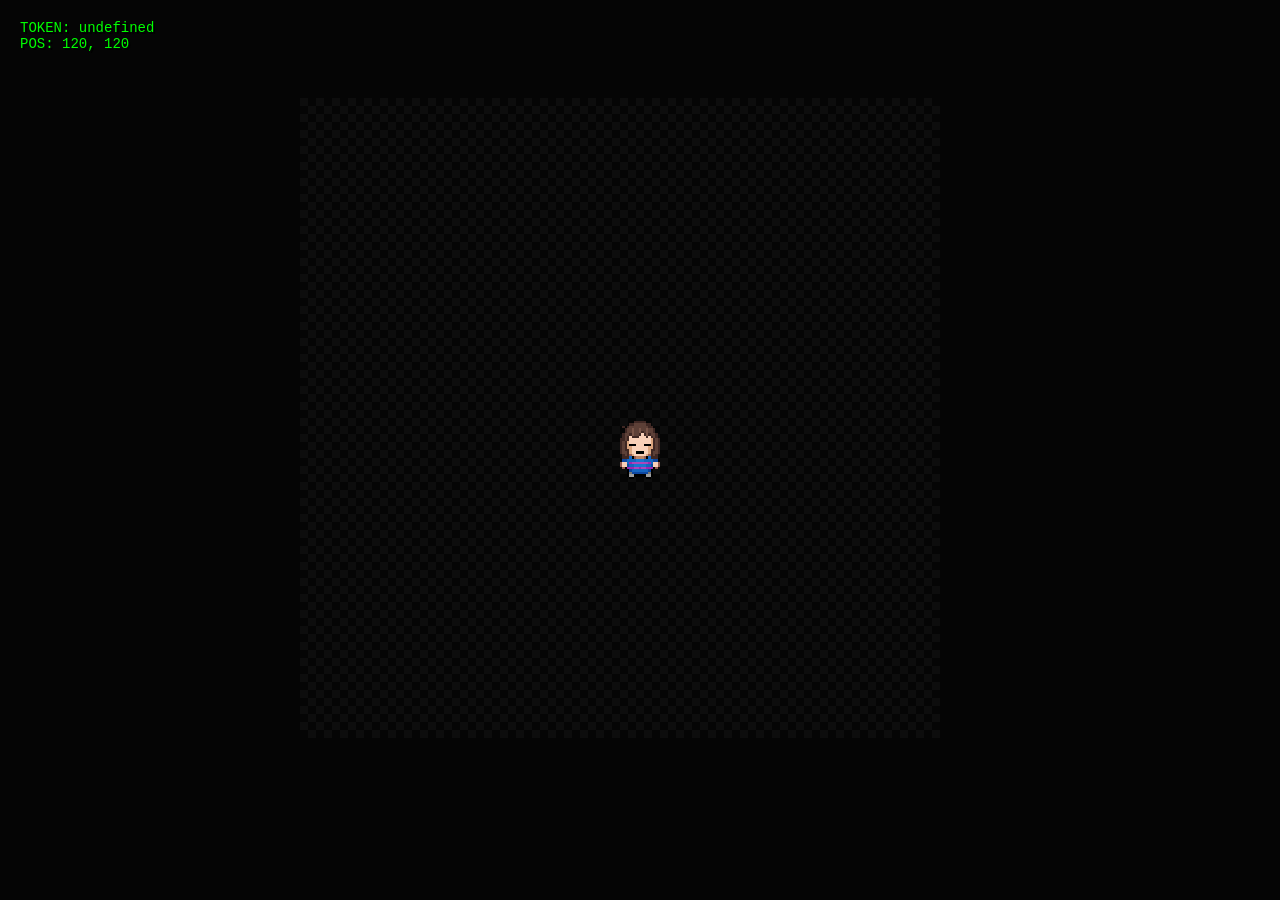
==== index.html @ 9149aaed "Initial commit (cleaned from temp files)" ====
<!DOCTYPE html>
<html lang="ru">
<head>
    <meta charset="UTF-8">
    <meta name="viewport" content="width=device-width, initial-scale=1.0, maximum-scale=1.0, user-scalable=no">
    <title>Наследники: Alpha</title>
    <link rel="stylesheet" href="style.css">
</head>
<body>
    <div id="ui-layer">
        <div id="hud">
            TOKEN: <span id="token-val"></span><br>
            POS: <span id="pos-val">0, 0</span>
        </div>
        <div id="interaction-prompt" class="hidden">Осторожно!!!</div>
        <div id="save-msg" class="hidden">СОХРАНЕНО</div>
    </div>
    <canvas id="gameCanvas"></canvas>

    <!-- Запуск игры как модуля -->
    <script type="module" src="js/main.js"></script>
</body>
</html>
---- style.css ----
body, html {
    margin: 0; padding: 0;
    width: 100%; height: 100%;
    overflow: hidden;
    background: #050505;
    font-family: 'Courier New', Courier, monospace;
}

canvas {
    display: block;
    image-rendering: -moz-crisp-edges;
    image-rendering: -webkit-crisp-edges;
    image-rendering: pixelated;
    image-rendering: crisp-edges;
}

#ui-layer {
    position: absolute;
    top: 0; left: 0;
    width: 100%; height: 100%;
    pointer-events: none;
    color: #0f0;
    padding: 20px;
    box-sizing: border-box;
    z-index: 10;
}

#hud { font-size: 14px; text-shadow: 2px 2px #000; }

#interaction-prompt {
    position: absolute;
    bottom: 20%;
    left: 50%;
    transform: translateX(-50%);
    background: rgba(0,0,0,0.8);
    padding: 10px 20px;
    border: 2px solid #0f0;
    font-weight: bold;
}

#save-msg {
    position: absolute;
    top: 20px; right: 20px;
    background: #004400;
    padding: 5px 10px;
}

.hidden { display: none !important; }
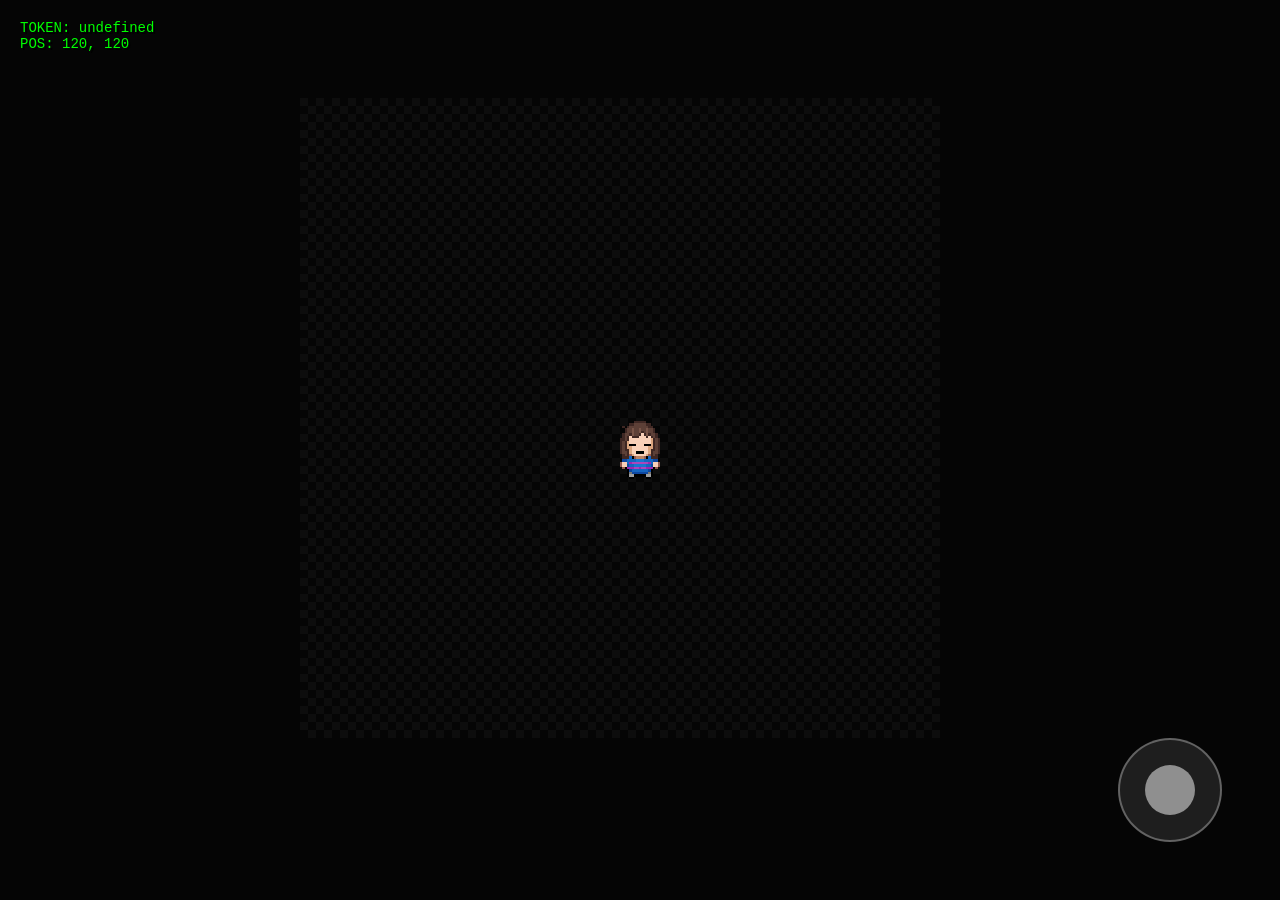
==== commit 1414f99a: "Added joystik. fixed collide boxes. Ready to integrate room mechanics" ====
--- a/index.html
+++ b/index.html
@@ -1,11 +1,13 @@
 <!DOCTYPE html>
 <html lang="ru">
+
 <head>
     <meta charset="UTF-8">
     <meta name="viewport" content="width=device-width, initial-scale=1.0, maximum-scale=1.0, user-scalable=no">
     <title>Наследники: Alpha</title>
     <link rel="stylesheet" href="style.css">
 </head>
+
 <body>
     <div id="ui-layer">
         <div id="hud">
@@ -14,10 +16,17 @@
         </div>
         <div id="interaction-prompt" class="hidden">Осторожно!!!</div>
         <div id="save-msg" class="hidden">СОХРАНЕНО</div>
+        <!-- Внутри #ui-layer в index.html -->
+        <div id="joystick-zone" class="joystick-container">
+            <div id="joystick-base">
+                <div id="joystick-stick"></div>
+            </div>
+        </div>
     </div>
     <canvas id="gameCanvas"></canvas>
 
     <!-- Запуск игры как модуля -->
     <script type="module" src="js/main.js"></script>
 </body>
+
 </html>
--- a/style.css
+++ b/style.css
@@ -45,4 +45,45 @@
     padding: 5px 10px;
 }
 
-.hidden { display: none !important; }+.hidden { display: none !important; }
+
+/* В style.css */
+.joystick-container {
+    position: absolute;
+    bottom: 50px;
+    right: 50px;
+    width: 120px;
+    height: 120px;
+    pointer-events: auto; /* Важно: разрешаем касания */
+    z-index: 100;
+    display: flex;
+    justify-content: center;
+    align-items: center;
+    transition: opacity 0.3s;
+}
+
+#joystick-base {
+    width: 100px;
+    height: 100px;
+    background: rgba(255, 255, 255, 0.1);
+    border: 2px solid rgba(255, 255, 255, 0.3);
+    border-radius: 50%;
+    position: relative;
+}
+
+#joystick-stick {
+    width: 50px;
+    height: 50px;
+    background: rgba(255, 255, 255, 0.5);
+    border-radius: 50%;
+    position: absolute;
+    top: 25px;
+    left: 25px;
+    transition: transform 0.1s;
+}
+
+/* Класс для скрытия джойстика */
+.joystick-hidden {
+    opacity: 0;
+    pointer-events: none;
+}
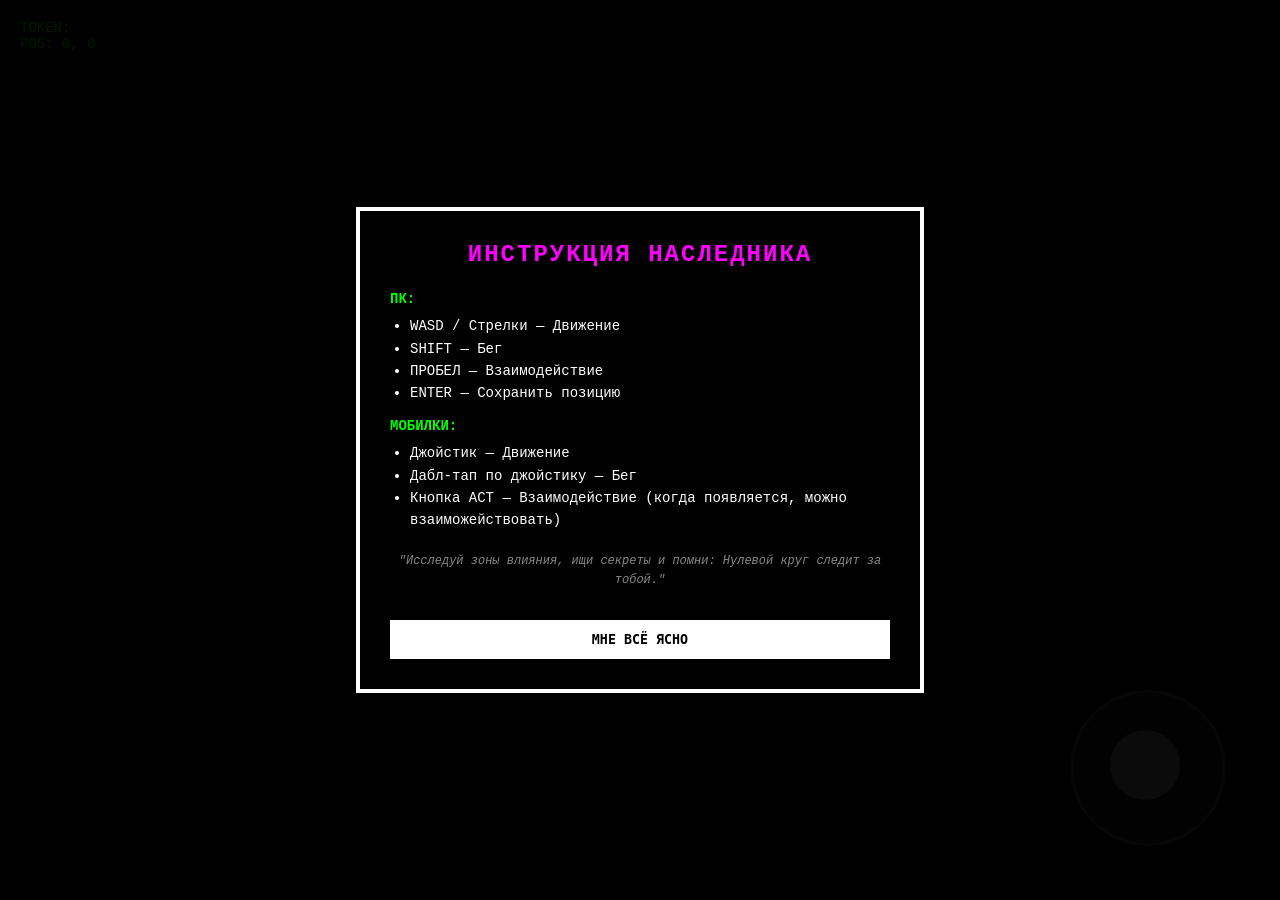
==== commit eaea4109: "Dialogues, start banner, sprite objects, mobile adoptation, act option" ====
--- a/index.html
+++ b/index.html
@@ -10,16 +10,53 @@
 
 <body>
     <div id="ui-layer">
+        <div id="intro-overlay" class="hidden">
+            <div class="intro-modal">
+                <h2>ИНСТРУКЦИЯ НАСЛЕДНИКА</h2>
+                <div class="intro-content">
+                    <div class="pc-controls">
+                        <p><strong>ПК:</strong></p>
+                        <ul>
+                            <li>WASD / Стрелки — Движение</li>
+                            <li>SHIFT — Бег</li>
+                            <li>ПРОБЕЛ — Взаимодействие</li>
+                            <li>ENTER — Сохранить позицию</li>
+                        </ul>
+                    </div>
+                    <div class="mobile-controls">
+                        <p><strong>МОБИЛКИ:</strong></p>
+                        <ul>
+                            <li>Джойстик — Движение</li>
+                            <li>Дабл-тап по джойстику — Бег</li>
+                            <li>Кнопка ACT — Взаимодействие (когда появляется, можно взаиможействовать)</li>
+                        </ul>
+                    </div>
+                    <p class="lore-hint"><i>"Исследуй зоны влияния, ищи секреты и помни: Нулевой круг следит за
+                            тобой."</i></p>
+                </div>
+                <button id="close-intro-btn">МНЕ ВСЁ ЯСНО</button>
+            </div>
+        </div>
         <div id="hud">
             TOKEN: <span id="token-val"></span><br>
             POS: <span id="pos-val">0, 0</span>
         </div>
-        <div id="interaction-prompt" class="hidden">Осторожно!!!</div>
+        <div id="interaction-prompt" class="hidden">Пробел</div>
         <div id="save-msg" class="hidden">СОХРАНЕНО</div>
         <!-- Внутри #ui-layer в index.html -->
         <div id="joystick-zone" class="joystick-container">
             <div id="joystick-base">
                 <div id="joystick-stick"></div>
+            </div>
+        </div>
+        <div id="mobile-act-button" class="mobile-btn hidden">
+            <span>ACT</span>
+        </div>
+        <div id="dialogue-box" class="hidden">
+            <div class="dialogue-frame">
+                <div id="dialogue-name">КТО-ТО ГОВОРИТ</div>
+                <div id="dialogue-text">Привет, Наследник...</div>
+                <div class="dialogue-arrow">▼</div>
             </div>
         </div>
     </div>
--- a/style.css
+++ b/style.css
@@ -48,42 +48,190 @@
 .hidden { display: none !important; }
 
 /* В style.css */
+/* Обновленный размер джойстика (в 1.5 раза больше: 120 * 1.5 = 180) */
 .joystick-container {
     position: absolute;
+    bottom: 30px;
+    right: 30px;
+    width: 180px;
+    height: 180px;
+    pointer-events: auto;
+    z-index: 100;
+}
+
+#joystick-base {
+    width: 150px;
+    height: 150px;
+    background: rgba(255, 255, 255, 0.05);
+    border: 3px solid rgba(255, 255, 255, 0.2);
+    border-radius: 50%;
+}
+
+#joystick-stick {
+    position: absolute;
+    width: 70px;
+    height: 70px;
+    background: rgba(255, 255, 255, 0.4);
+    border-radius: 50%;
+    top: 40px;
+    left: 40px;
+}
+
+/* Кнопка взаимодействия (ACT) слева */
+.mobile-btn {
+    position: absolute;
     bottom: 50px;
-    right: 50px;
-    width: 120px;
-    height: 120px;
-    pointer-events: auto; /* Важно: разрешаем касания */
-    z-index: 100;
+    left: 30px; /* Первый край (лево) */
+    width: 90px;
+    height: 90px;
+    background: rgba(255, 255, 255, 0.05);
+    border: 3px solid rgba(255, 255, 255, 0.4);
+    border-radius: 50%;
     display: flex;
     justify-content: center;
     align-items: center;
-    transition: opacity 0.3s;
-}
-
-#joystick-base {
-    width: 100px;
-    height: 100px;
-    background: rgba(255, 255, 255, 0.1);
-    border: 2px solid rgba(255, 255, 255, 0.3);
-    border-radius: 50%;
-    position: relative;
-}
-
-#joystick-stick {
-    width: 50px;
-    height: 50px;
-    background: rgba(255, 255, 255, 0.5);
-    border-radius: 50%;
-    position: absolute;
-    top: 25px;
-    left: 25px;
-    transition: transform 0.1s;
-}
-
-/* Класс для скрытия джойстика */
-.joystick-hidden {
-    opacity: 0;
-    pointer-events: none;
-}+    color: white;
+    font-weight: bold;
+    font-size: 18px;
+    pointer-events: auto;
+    z-index: 100;
+    user-select: none;
+    -webkit-tap-highlight-color: transparent;
+}
+
+.mobile-btn:active {
+    background: rgba(255, 255, 255, 0.2);
+    transform: scale(0.9);
+}
+
+.hidden { display: none !important; }
+
+#dialogue-box {
+    position: absolute;
+    top: 20px; /* Сверху экрана */
+    left: 50%;
+    transform: translateX(-50%);
+    width: 90%;
+    max-width: 600px;
+    height: 120px;
+    background: black;
+    border: 4px solid white;
+    padding: 15px;
+    box-sizing: border-box;
+    z-index: 1000;
+    pointer-events: auto; /* Разрешаем клики */
+}
+
+#dialogue-name {
+    color: #ffff00; /* Желтый для имени, как в RPG */
+    font-size: 14px;
+    margin-bottom: 5px;
+    font-weight: bold;
+}
+
+#dialogue-text {
+    color: white;
+    font-size: 18px;
+    line-height: 1.4;
+    word-wrap: break-word;
+    white-space: pre-wrap; 
+    display: inline-block; 
+}
+
+.dialogue-arrow {
+    position: absolute;
+    bottom: 10px;
+    right: 15px;
+    color: white;
+    animation: blink 0.8s infinite;
+}
+
+@keyframes blink {
+    50% { opacity: 0; }
+}
+
+
+
+/* Кнопка взаимодействия (ACT) слева */
+.mobile-btn {
+    position: absolute;
+    bottom: 50px;
+    left: 30px; /* Первый край (лево) */
+    width: 90px;
+    height: 90px;
+    background: rgba(255, 255, 255, 0.05);
+    border: 3px solid rgba(255, 255, 255, 0.4);
+    border-radius: 50%;
+    display: flex;
+    justify-content: center;
+    align-items: center;
+    color: white;
+    font-weight: bold;
+    font-size: 18px;
+    pointer-events: auto;
+    z-index: 100;
+    user-select: none;
+    -webkit-tap-highlight-color: transparent;
+}
+
+.mobile-btn:active {
+    background: rgba(255, 255, 255, 0.2);
+    transform: scale(0.9);
+}
+
+.hidden { display: none !important; }
+
+#intro-overlay {
+    position: fixed;
+    top: 0; left: 0;
+    width: 100%; height: 100%;
+    background: rgba(0, 0, 0, 0.9);
+    display: flex;
+    justify-content: center;
+    align-items: center;
+    z-index: 2000; /* Выше всего */
+    pointer-events: auto;
+}
+
+.intro-modal {
+    background: black;
+    border: 4px solid white;
+    padding: 30px;
+    width: 85%;
+    max-width: 500px;
+    text-align: center;
+    color: white;
+}
+
+.intro-modal h2 { margin-top: 0; color: #ff00ff; letter-spacing: 2px; }
+
+.intro-content {
+    text-align: left;
+    margin: 20px 0;
+    font-size: 14px;
+    line-height: 1.6;
+}
+
+.intro-content p { margin: 10px 0 5px; color: #0f0; }
+.intro-content ul { margin: 0; padding-left: 20px; }
+
+.lore-hint { 
+    margin-top: 20px !important; 
+    color: #888 !important; 
+    font-size: 12px; 
+    text-align: center; 
+}
+
+#close-intro-btn {
+    background: white;
+    color: black;
+    border: none;
+    padding: 12px 25px;
+    font-weight: bold;
+    font-family: monospace;
+    cursor: pointer;
+    margin-top: 10px;
+    width: 100%;
+}
+
+#close-intro-btn:hover { background: #0f0; }
